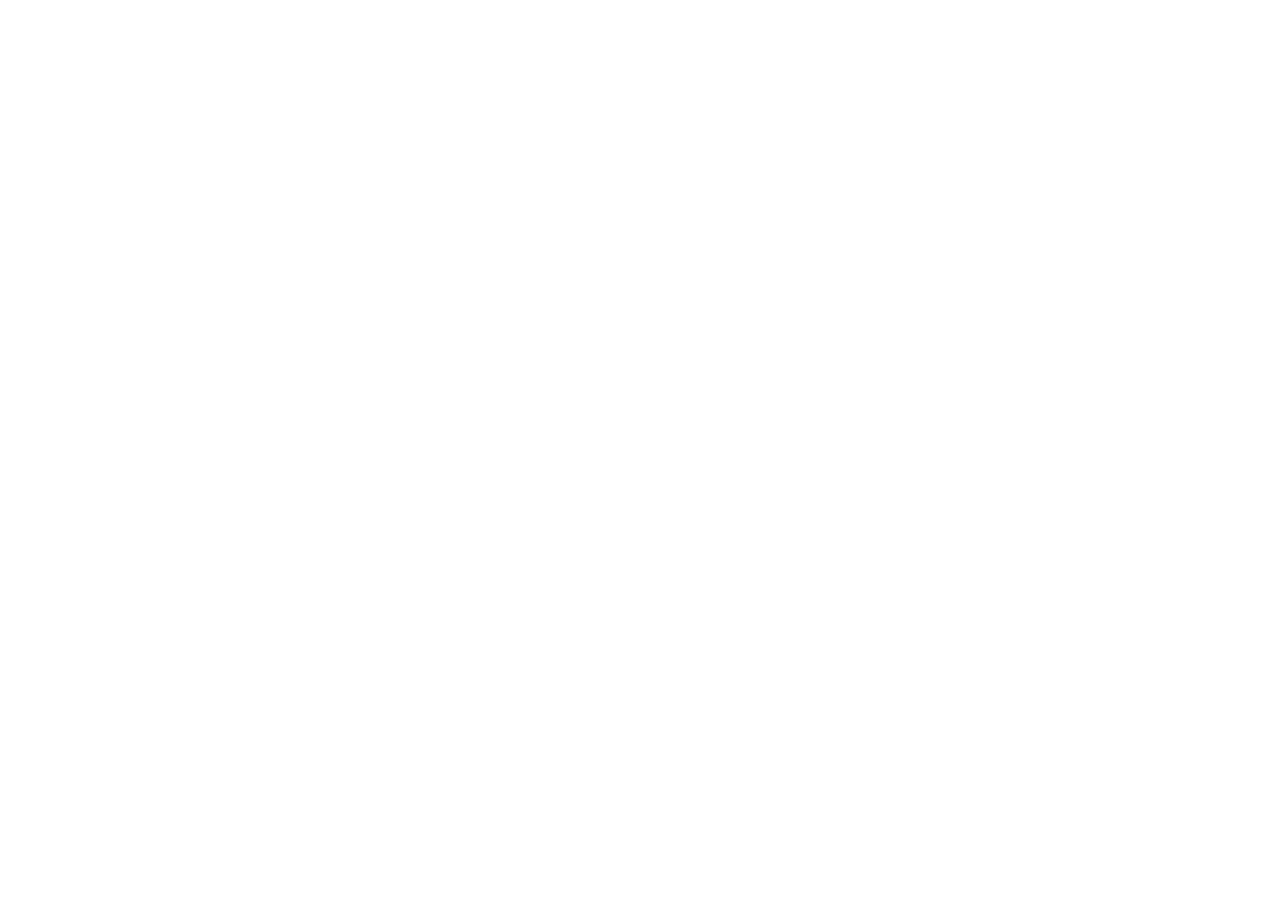
==== recipes.html @ 8f56f1ba "initial commit" ====
<!DOCTYPE html>
<html lang="en">
  <head>
    <meta charset="UTF-8" />
    <meta http-equiv="X-UA-Compatible" content="IE=edge" />
    <meta name="viewport" content="width=device-width, initial-scale=1.0" />
    <link rel="stylesheet" href="/assets/css/style.css" />
    <title>Recipes</title>
  </head>
  <body></body>
</html>
---- assets/css/style.css ----
:root {
    --charcoal: #264653;
    --persianGreen: #2A9D8F;
    --orangeYellow: #E9C46A;
    --sandyBrown: #F4A261;
    --burntSienna: #E76F51;
 }

*,
*::before,
*::after {
  margin: 0;
  padding: 0;
  box-sizing: border-box;
}

body {
    min-height: 100vh;
    min-width: 100%;
}

body {
    display: flex;
    flex-direction: column;
}

h1, h2, h3, h4, h5, h6 {
    font-family: Georgia, serif;
}

header {
    display: flex;
    justify-content: space-between;
    border: 2px solid var(--charcoal);
}

nav {
    display: flex;
    align-items: center;
}

nav ul {
    display: flex;
    padding-right: 1.5rem;
}

ul li {
    padding: 0 10px;
}

li {
    list-style: none;
}

a {
    text-decoration: none;
}

h3 {
    color: var(--persianGreen);
}

p {
    font-family: 'Trebuchet MS', sans-serif;
}

main {
    display: flex;
    flex-direction: column;
    align-items: center;

}

footer {
    margin-top: auto;
    display: flex;
    justify-content: space-around;
    padding: 3rem;
    border: 2px solid var(--charcoal);
}

.logo {
    width: 12.5rem;
    border-radius: 5%;
}

.nav-home a{
    color: var(--burntSienna);
}
.nav-recipes a{
    color: var(--persianGreen);
}
.nav-contact a{
    color: var(--orangeYellow);
}

.hero-img {
    width: 70%;
    border-radius: 5%;
    margin-top: 1rem;
}

.hero-text {
    width: 70%;
    margin: 2rem 0;
}

.social-media ul{
    display: flex;
}

#mode-toggle {
    background-color: var(--persianGreen);
    border: none;
    width: 5rem;
    height: 1.5rem;
    border-radius: 5%;
    color: var(--orangeYellow);
}
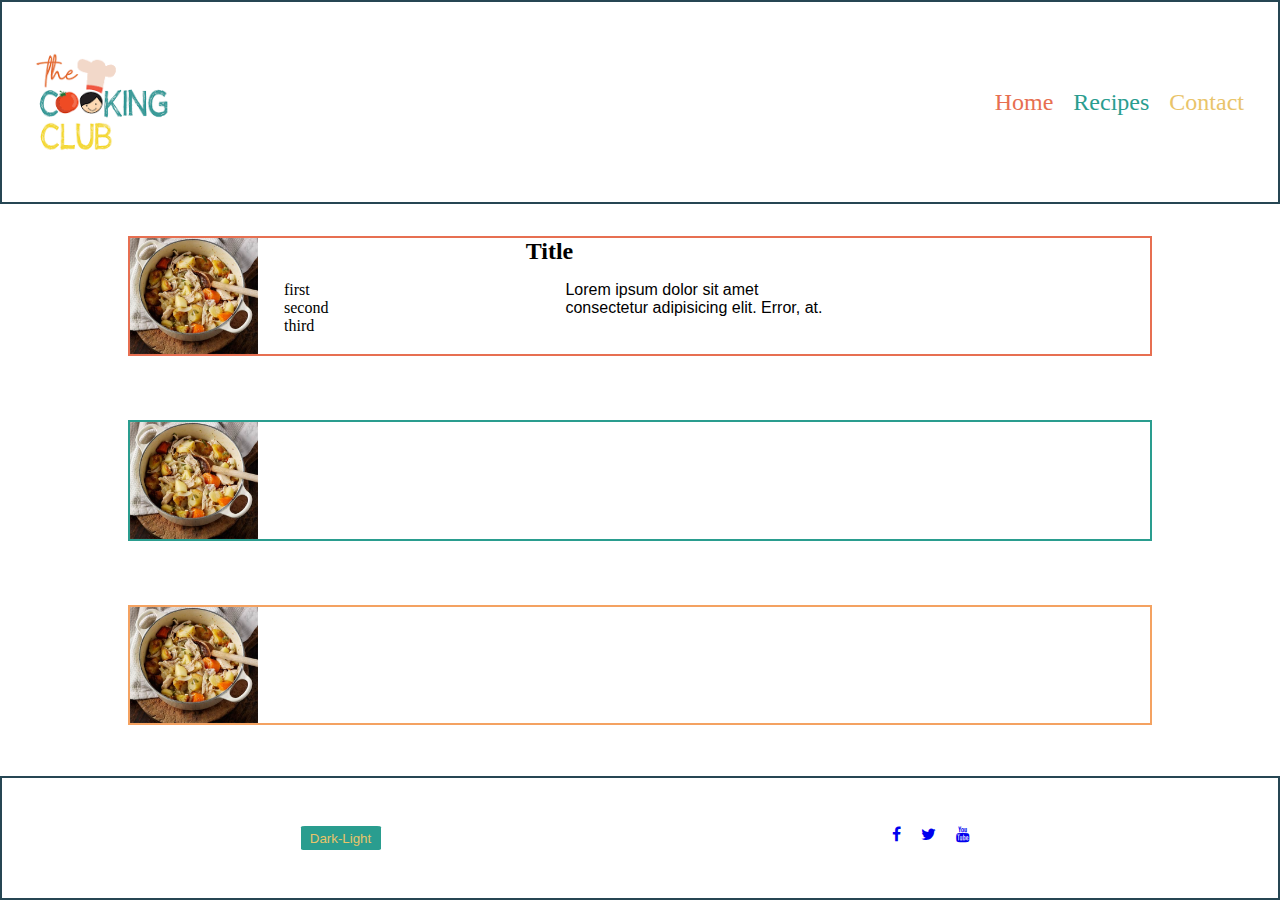
==== commit bc83661b: "second commit" ====
--- a/recipes.html
+++ b/recipes.html
@@ -4,8 +4,83 @@
     <meta charset="UTF-8" />
     <meta http-equiv="X-UA-Compatible" content="IE=edge" />
     <meta name="viewport" content="width=device-width, initial-scale=1.0" />
+    <link
+      rel="stylesheet"
+      href="https://stackpath.bootstrapcdn.com/font-awesome/4.7.0/css/font-awesome.min.css"
+      type="text/css"
+    />
     <link rel="stylesheet" href="/assets/css/style.css" />
     <title>Recipes</title>
   </head>
-  <body></body>
+  <body>
+    <header>
+      <img class="logo" src="assets/images/cooking_club_logo.png" alt="logo" />
+      <nav>
+        <ul>
+          <li class="nav-home"><a href="index.html">Home</a></li>
+          <li class="nav-recipes"><a href="recipes.html">Recipes</a></li>
+          <li class="nav-contact"><a href="contact.html">Contact</a></li>
+        </ul>
+      </nav>
+    </header>
+    <main class="recipe-container">
+      <article class="recipe-wrapper first-recipe">
+        <img
+          class="recipe-image image-one"
+          src="assets/images/recipe-image-1.jpg"
+          alt="recipe"
+        />
+        <div class="recipe-content">
+          <h2 class="recipe-title">Title</h2>
+          <div class="recipe-text">
+            <ul class="recipe-ingredients">
+              <li>first</li>
+              <li>second</li>
+              <li>third</li>
+            </ul>
+            <p class="recipe-instructions">
+              Lorem ipsum dolor sit amet consectetur adipisicing elit. Error,
+              at.
+            </p>
+          </div>
+        </div>
+      </article>
+      <article class="recipe-wrapper second-recipe">
+        <img
+          class="recipe-image image-one"
+          src="assets/images/recipe-image-1.jpg"
+          alt="recipe"
+        />
+      </article>
+      <article class="recipe-wrapper third-recipe">
+        <img
+          class="recipe-image image-one"
+          src="assets/images/recipe-image-1.jpg"
+          alt="recipe"
+        />
+      </article>
+    </main>
+    <footer>
+      <button id="mode-toggle">Dark-Light</button>
+      <div class="social-media">
+        <ul>
+          <li class="list-item">
+            <a target="_blank" href="https://www.facebook.com/">
+              <i class="fa fa-facebook social-icon"></i>
+            </a>
+          </li>
+          <li class="list-item">
+            <a target="_blank" href="https://twitter.com/">
+              <i class="fa fa-twitter social-icon"></i>
+            </a>
+          </li>
+          <li class="list-item">
+            <a target="_blank" href="https://www.youtube.com/">
+              <i class="fa fa-youtube social-icon"></i>
+            </a>
+          </li>
+        </ul>
+      </div>
+    </footer>
+  </body>
 </html>
--- a/assets/css/style.css
+++ b/assets/css/style.css
@@ -44,6 +44,10 @@
     padding-right: 1.5rem;
 }
 
+nav ul li {
+    font-size: 1.5rem;
+}
+
 ul li {
     padding: 0 10px;
 }
@@ -68,7 +72,7 @@
     display: flex;
     flex-direction: column;
     align-items: center;
-
+    justify-content: center;
 }
 
 footer {
@@ -117,3 +121,74 @@
     border-radius: 5%;
     color: var(--orangeYellow);
 }
+
+/* recipe page */
+
+.recipe-wrapper {
+    width: 80%;
+    margin: 2rem 0;
+    display: flex;
+}
+
+.first-recipe {
+    border: 2px solid var(--burntSienna);
+}
+.second-recipe {
+    border: 2px solid var(--persianGreen);
+}
+.third-recipe {
+    border: 2px solid var(--sandyBrown);
+}
+
+.recipe-wrapper img {
+    width: 8em;
+}
+
+.recipe-text {
+    display: flex;
+    justify-content: space-between;
+}
+
+.recipe-title {
+    text-align: center;
+}
+
+.recipe-ingredients, .recipe-instructions {
+    width: 50%;
+    padding: 1rem;
+}
+
+.recipe-ingredients {
+    width: 50%;
+
+}
+
+/* contact page */
+
+.contact-container {
+    flex-direction: row;
+    width: 100%;
+    flex-wrap: wrap;
+}
+
+.contact-wrapper {
+    width: 40%;
+    height: 20em;
+    border: 2px solid var(--sandyBrown);
+    margin: 2rem;
+    text-align: center;
+}
+
+.contact-image {
+    width: 10rem;
+    border-radius: 50%;
+    margin-top: 1rem;
+}
+
+.contact-text {
+    padding: 2rem;
+}
+
+.contact-name {
+    padding: 1rem 0;
+}
